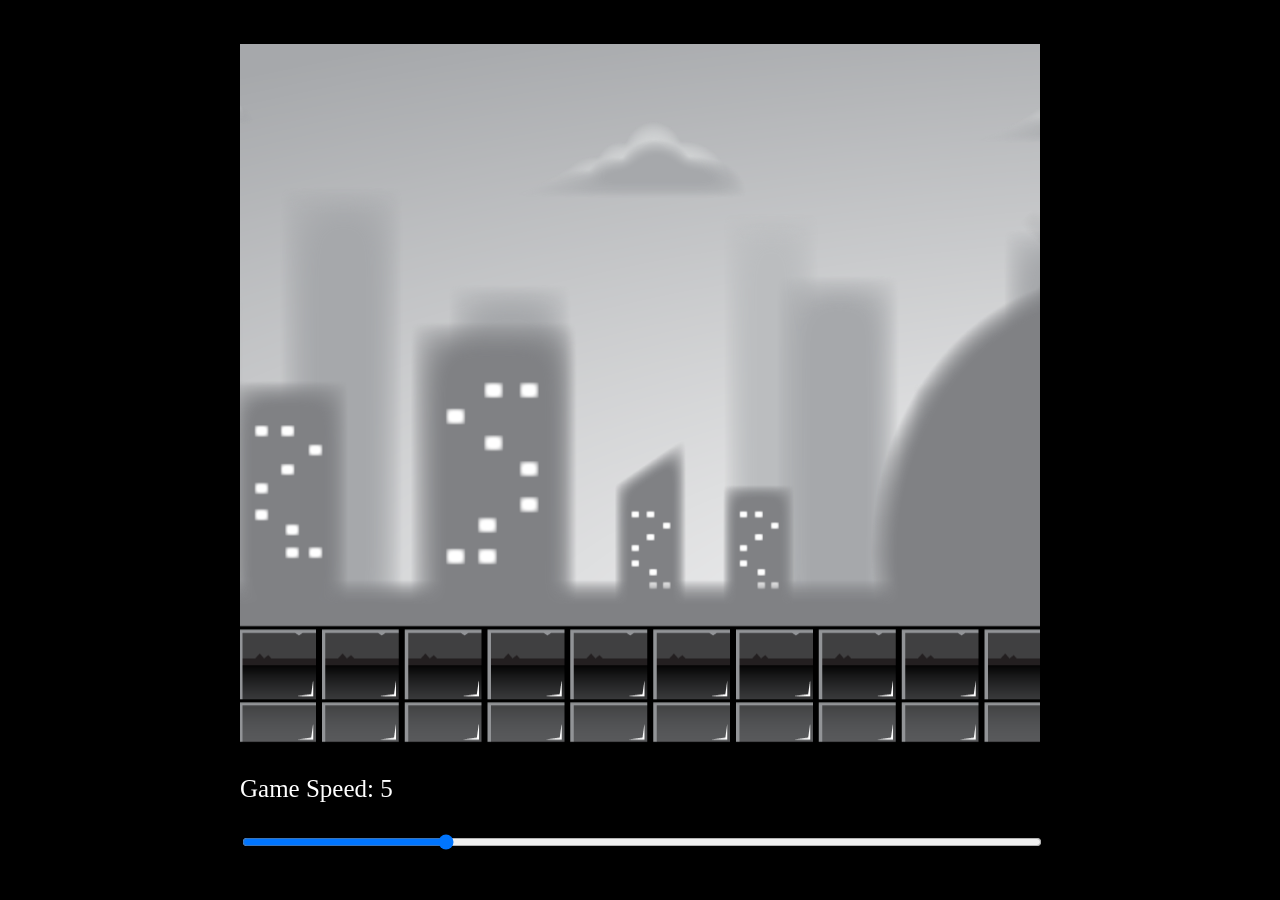
==== parallax background/index.html @ 6b0f532e "parallax background" ====
<!doctype html>
<html lang="en">
  <head>
    <meta charset="UTF-8" />
    <meta name="viewport" content="width=device-width, initial-scale=1.0" />
    <title>Parallax Backgrounds</title>
    <link rel="stylesheet" href="style.css" />
  </head>
  <body>
    <div class="container">
      <canvas id="canvas1"></canvas>
      <p>Game Speed: <span id="showGameSpeed"></span></p>
      <input
        type="range"
        min="0"
        max="20"
        value="5"
        class="slider"
        id="slider"
      />
    </div>
    <script src="./script.js"></script>
  </body>
</html>
---- parallax background/style.css ----
body {
  background: black;
}

.container {
  position: absolute;
  width: 800px;
  transform: translate(-50%, -50%);
  top: 50%;
  left: 50%;
  font-size: 25px;
}

#canvas1 {
  width: 800px;
  height: 700px;
  position: relative;
}

#slider {
  width: 100%;
}

p {
  color: white;
}
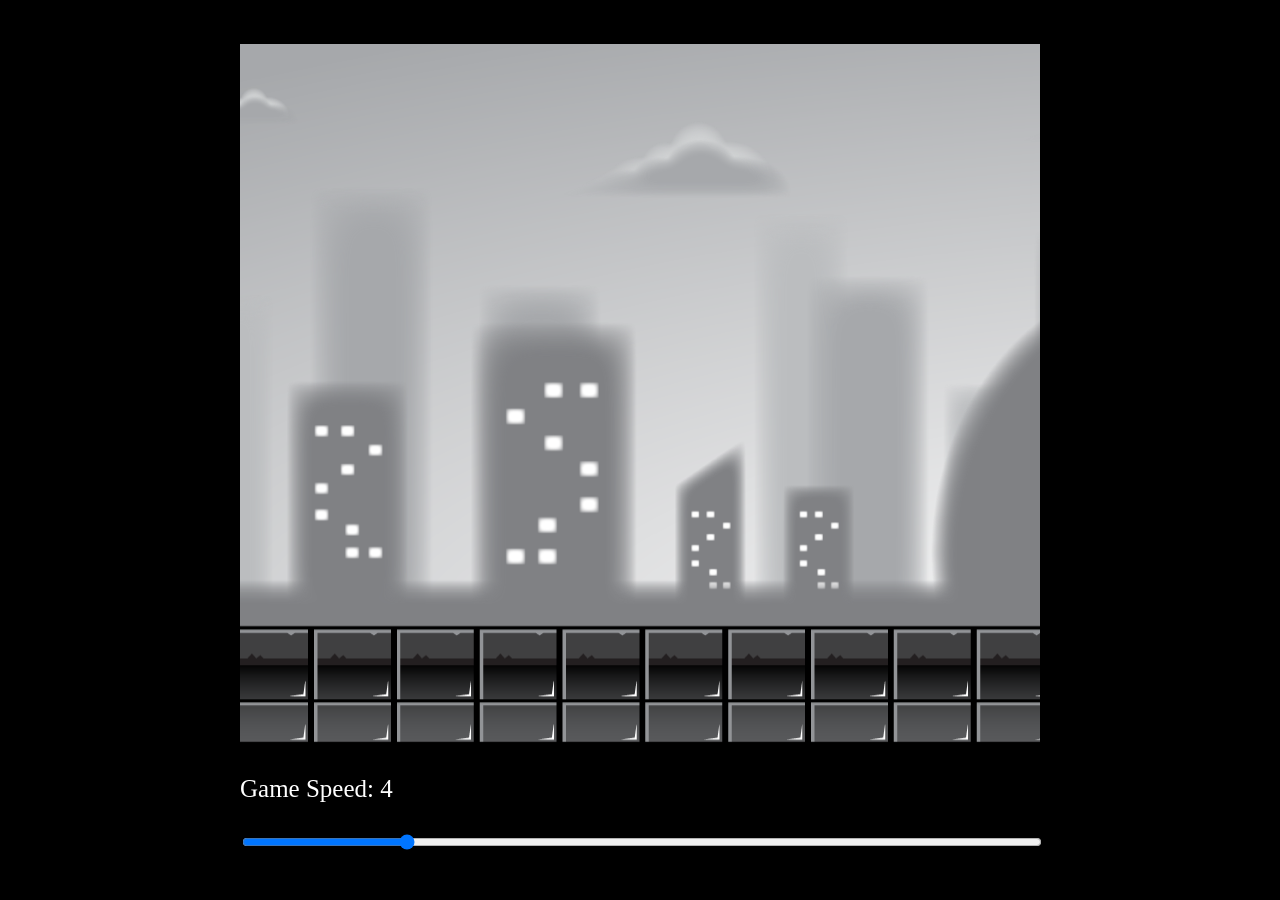
==== commit 5a395e9b: "enemy variety" ====
--- a/parallax background/index.html
+++ b/parallax background/index.html
@@ -19,6 +19,6 @@
         id="slider"
       />
     </div>
-    <script src="./script.js"></script>
+    <script src="script.js"></script>
   </body>
 </html>
